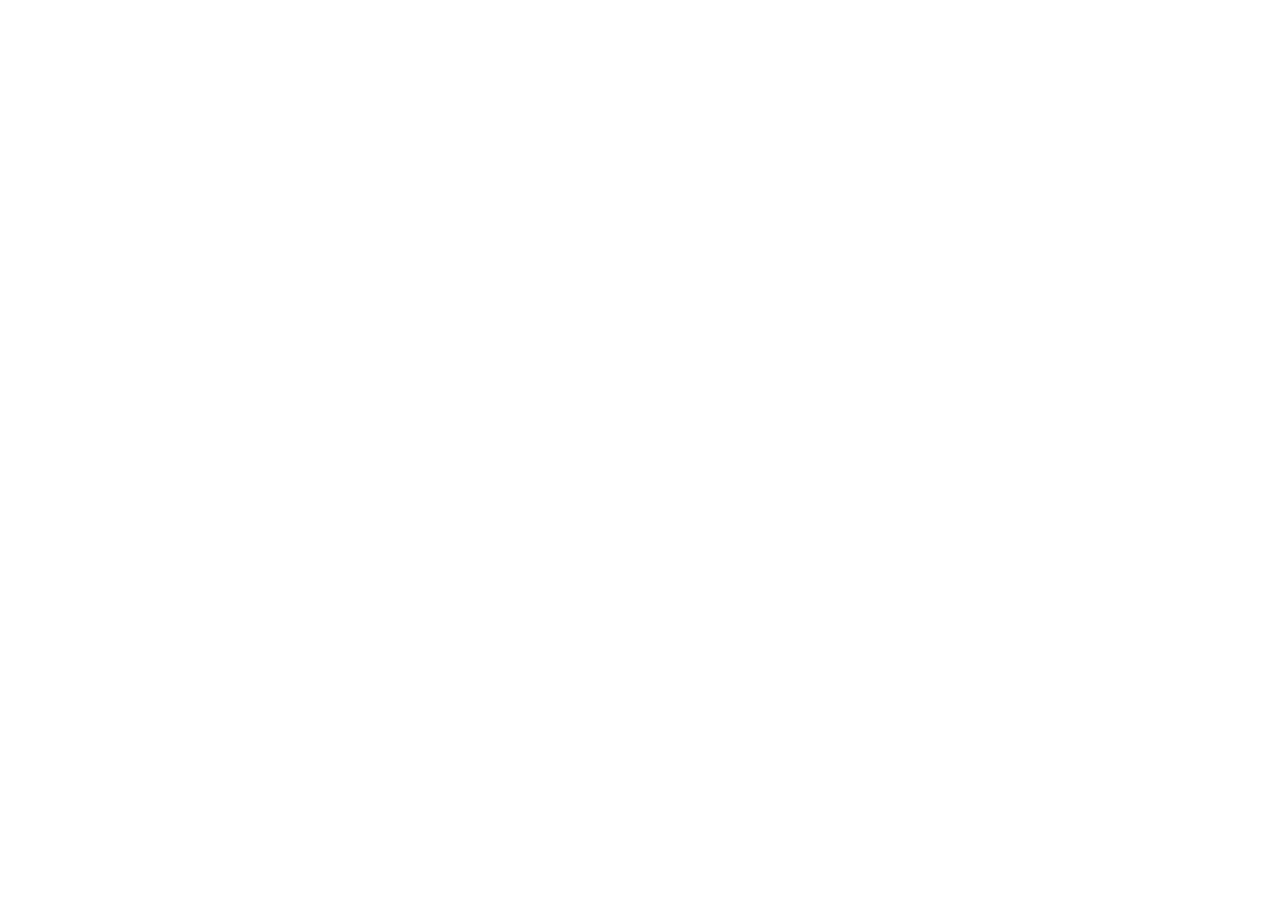
==== try.html @ b2e1fb03 "Create try.html" ====
<!DOCTYPE html>
<html lang="en">
<head>
    <meta charset="UTF-8">
    <meta name="viewport" content="width=device-width, initial-scale=1.0">
    <title>Web Pencatatan Pembelian Toko In An</title>
</head>
<body>
    
</body>
</html>
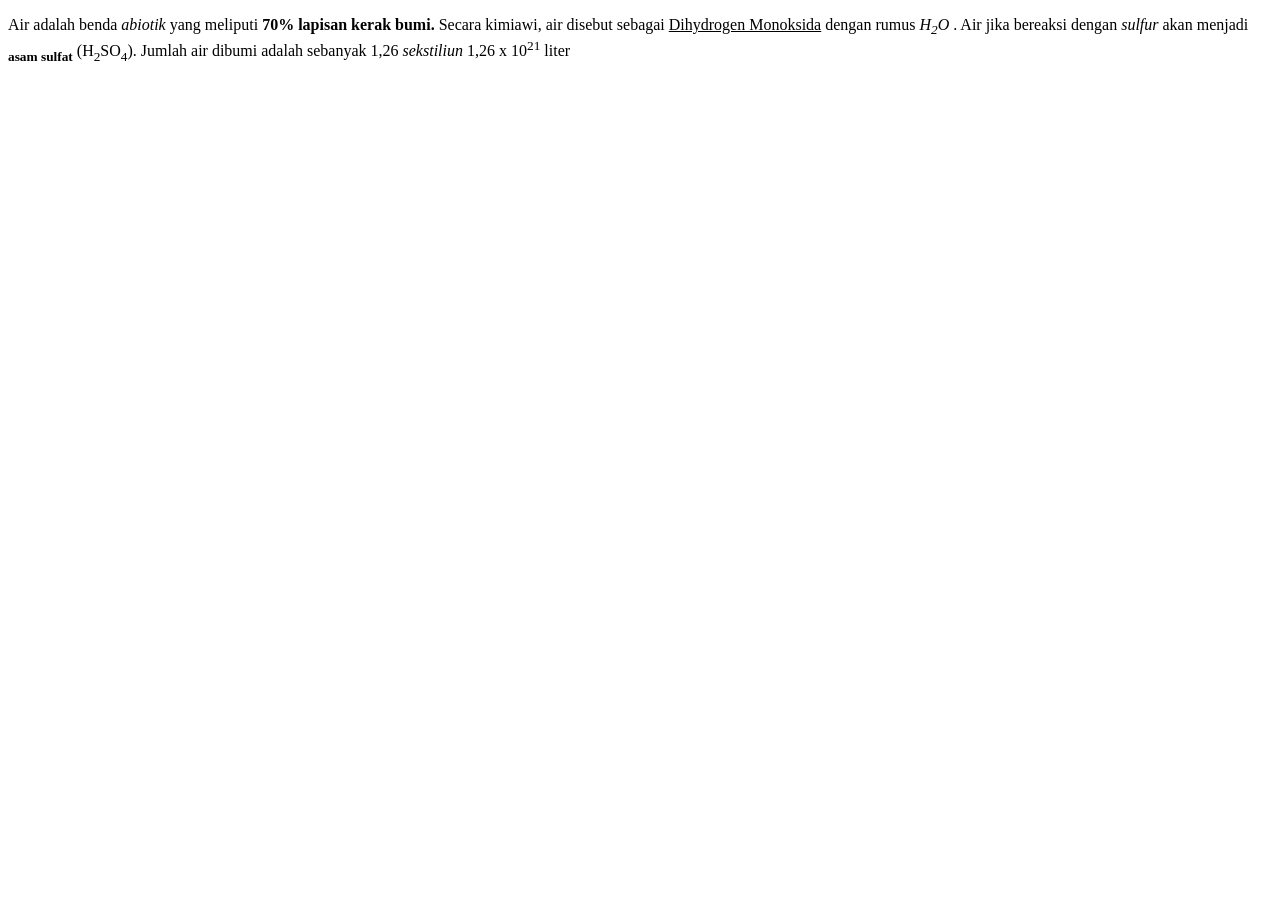
==== commit 62b7db6e: "Update try.html" ====
--- a/try.html
+++ b/try.html
@@ -3,9 +3,9 @@
 <head>
     <meta charset="UTF-8">
     <meta name="viewport" content="width=device-width, initial-scale=1.0">
-    <title>Web Pencatatan Pembelian Toko In An</title>
+    <title>Latihan 1</title>
 </head>
 <body>
-    
+    <p>Air adalah benda <i>abiotik</i> yang meliputi <b>70% lapisan kerak bumi.</b> Secara kimiawi, air disebut sebagai <u>Dihydrogen Monoksida</u> dengan rumus <i>H<sub>2</sub>O</i> . Air jika bereaksi dengan <i>sulfur</i> akan menjadi <b><sub>asam sulfat</sub></b> (H<sub>2</sub>SO<sub>4</sub>). Jumlah air dibumi adalah sebanyak 1,26 <i>sekstiliun</i> 1,26 x 10<sup>21</sup> liter</p>
 </body>
 </html>
